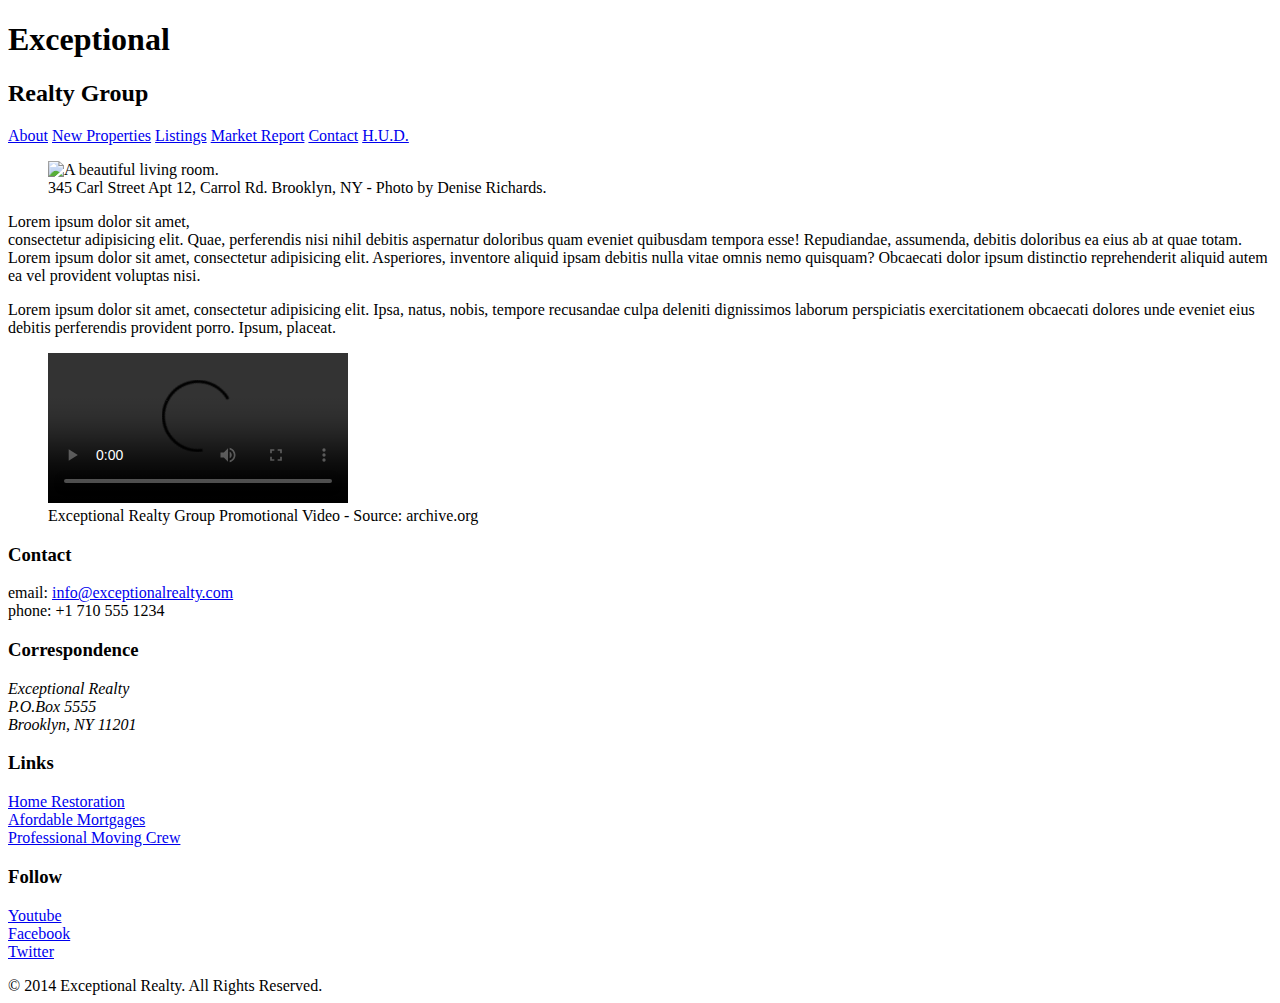
==== index.html @ 7aff089f "Automatically backed up by Learn" ====
<!DOCTYPE html>
<html lang="en">
  <head>
    <meta charset="UTF-8">
    <title>Exceptional Realty Group - Luxury Homes - About</title>
    <link rel="stylesheet" href="https://cdnjs.cloudflare.com/ajax/libs/normalize/8.0.1/normalize.min.css">
    <link rel ="stylesheet" href="css/style.css">
  </head>
  <body>
    <header>
      <!-- logo -->
      <h1>Exceptional</h1>
      <h2>Realty Group</h2>

      <nav>
        <a href="index.html">About</a> <a href="new-properties.html">New Properties</a> <a href="real-estate-listings.html">Listings</a> <a href="market-report.html">Market Report</a> <a href="contact.html">Contact</a> <a href="http://hud.gov" target="_blank">H.U.D.</a>
      </nav>
    </header>

    <section id="featured-property">
      <figure>
        <img src="images/intro-pic.jpg" alt="A beautiful living room." title="Welcome to Exceptional Realty Group">
        <figcaption>345 Carl Street Apt 12, Carrol Rd. Brooklyn, NY - Photo by Denise Richards.</figcaption>
      </figure>

      <p>Lorem ipsum dolor sit amet,<br> consectetur adipisicing elit. Quae, perferendis nisi nihil debitis aspernatur doloribus quam eveniet quibusdam tempora esse! Repudiandae, assumenda, debitis doloribus ea eius ab at quae totam. Lorem ipsum dolor sit amet, consectetur adipisicing elit. Asperiores, inventore aliquid ipsam debitis nulla vitae omnis nemo quisquam? Obcaecati dolor ipsum distinctio reprehenderit aliquid autem ea vel provident voluptas nisi.</p>
      <p>Lorem ipsum dolor sit amet, consectetur adipisicing elit. Ipsa, natus, nobis, tempore recusandae culpa deleniti dignissimos laborum perspiciatis exercitationem obcaecati dolores unde eveniet eius debitis perferendis provident porro. Ipsum, placeat.</p>
    </section>

    <section id="promotional">
      <figure>
        <video controls>
          <source src="videos/real-estate.mp4" type="video/mp4"> 
          <source src="videos/real-estate.ogv" type="video/ogg">
          Your browser does not support HTML5 video. <a href="http://browsehappy.com" target="_blank">Please upgrade your browser</a>.
        </video>
        <figcaption>Exceptional Realty Group Promotional Video - Source: archive.org</figcaption>
      </figure>
    </section>

    <section id="details">
      <div>
        <h3>Contact</h3>
        <p>
          email: <a href="mailto:info@exceptionalrealty.com">info@exceptionalrealty.com</a><br>
          phone: +1 710 555 1234
        </p>
        <h3>Correspondence</h3>
        <address>
          Exceptional Realty<br>
          P.O.Box 5555<br>
          Brooklyn, NY 11201
        </address>
      </div>

      <div>
        <h3>Links</h3>
        <p>
          <a href="#" target="_blank">Home Restoration</a><br>
          <a href="#" target="_blank">Afordable Mortgages</a><br>
          <a href="#" target="_blank">Professional Moving Crew</a>
        </p>
      </div>

      <div>
        <h3>Follow</h3>
        <p>
          <a href="#" target="_blank">Youtube</a><br>
          <a href="#" target="_blank">Facebook</a><br>
          <a href="#" target="_blank">Twitter</a>
        </p>
      </div>
    </section>

    <footer>
      &copy; 2014 Exceptional Realty. All Rights Reserved.
    </footer>

  </body>
</html>
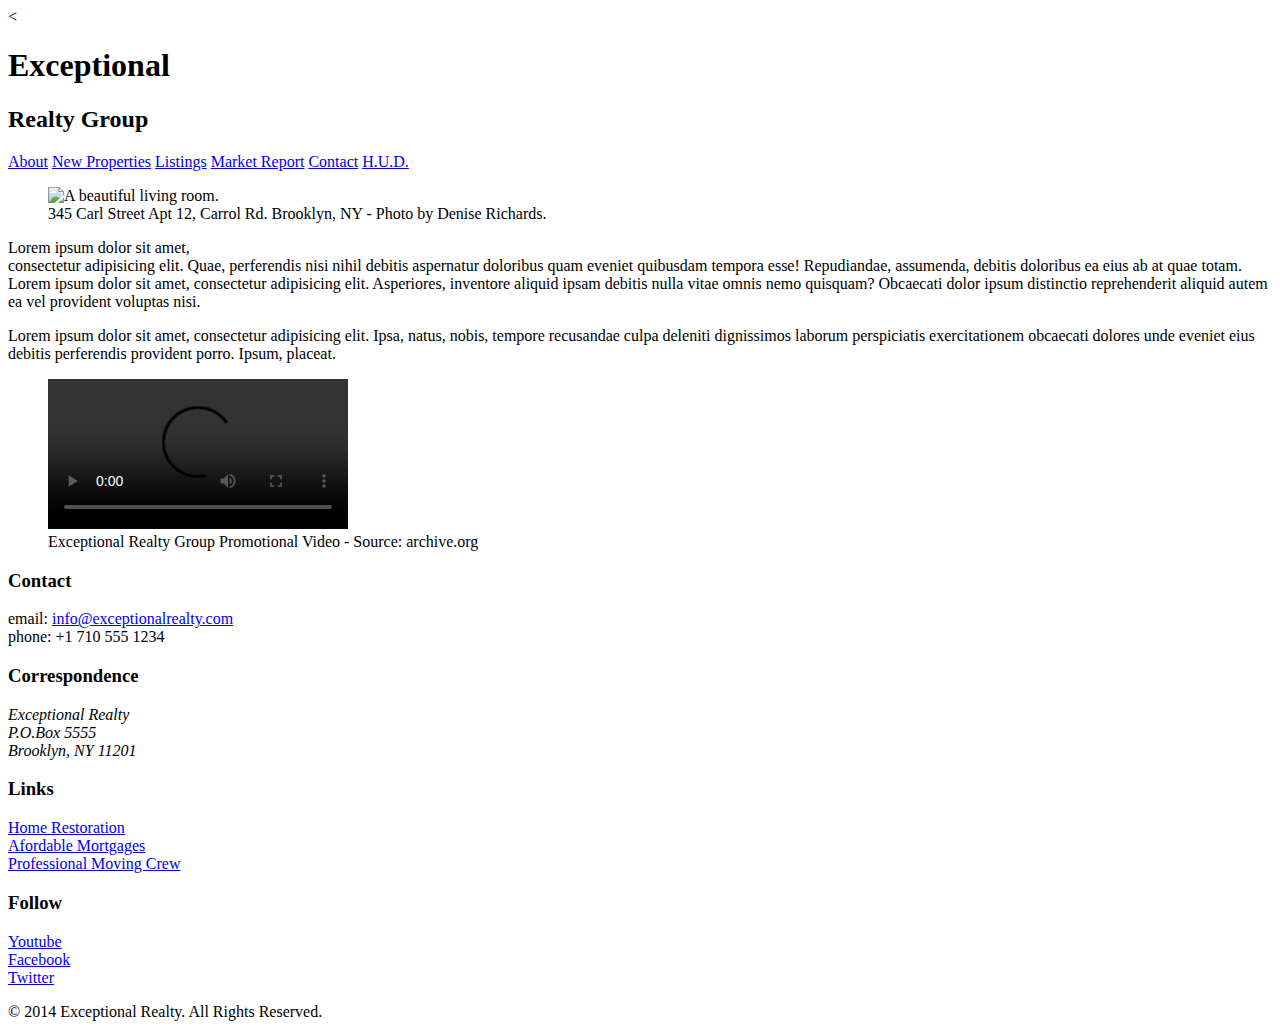
==== commit 7228997b: "Automatically backed up by Learn" ====
--- a/index.html
+++ b/index.html
@@ -4,6 +4,7 @@
     <meta charset="UTF-8">
     <title>Exceptional Realty Group - Luxury Homes - About</title>
     <link rel="stylesheet" href="https://cdnjs.cloudflare.com/ajax/libs/normalize/8.0.1/normalize.min.css">
+    <
     <link rel ="stylesheet" href="css/style.css">
   </head>
   <body>
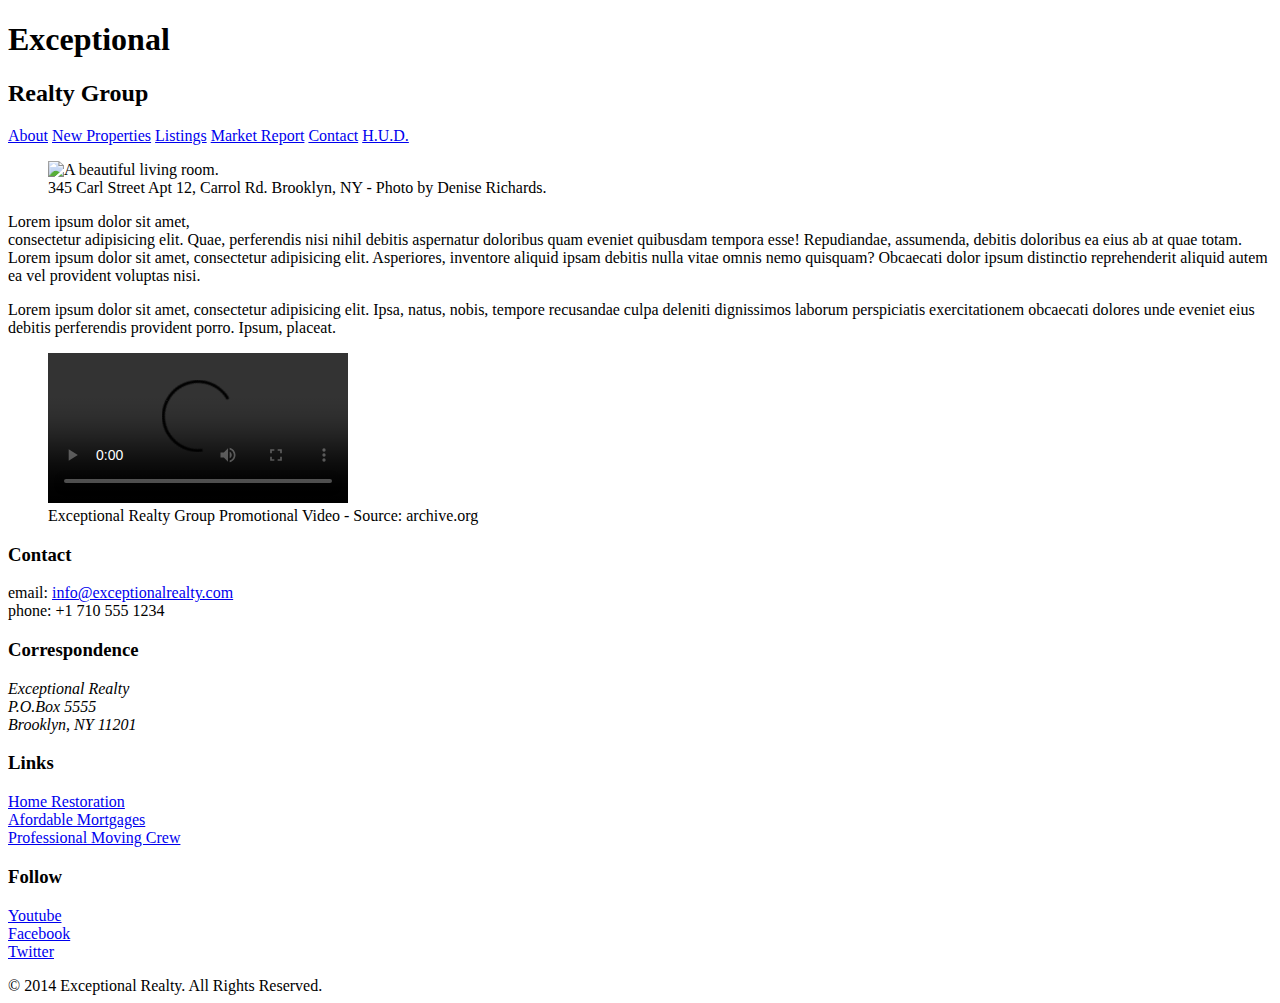
==== commit cbebac65: "Automatically backed up by Learn" ====
--- a/index.html
+++ b/index.html
@@ -4,8 +4,8 @@
     <meta charset="UTF-8">
     <title>Exceptional Realty Group - Luxury Homes - About</title>
     <link rel="stylesheet" href="https://cdnjs.cloudflare.com/ajax/libs/normalize/8.0.1/normalize.min.css">
-    <
     <link rel ="stylesheet" href="css/style.css">
+    
   </head>
   <body>
     <header>
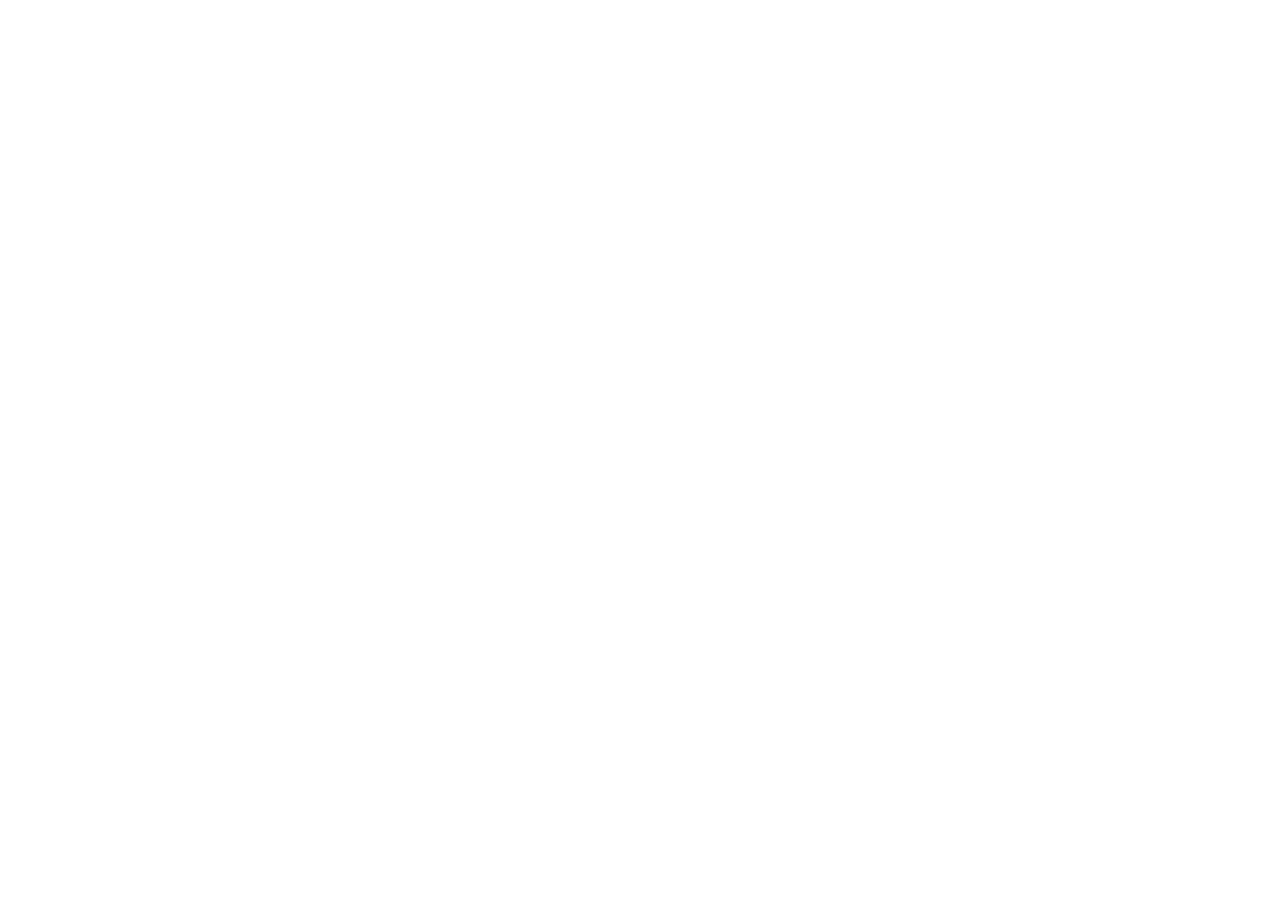
==== commit e98937fa: "Automatically backed up by Learn" ====
--- a/index.html
+++ b/index.html
@@ -5,7 +5,7 @@
     <title>Exceptional Realty Group - Luxury Homes - About</title>
     <link rel="stylesheet" href="https://cdnjs.cloudflare.com/ajax/libs/normalize/8.0.1/normalize.min.css">
     <link rel ="stylesheet" href="css/style.css">
-    
+    <script src=""
   </head>
   <body>
     <header>
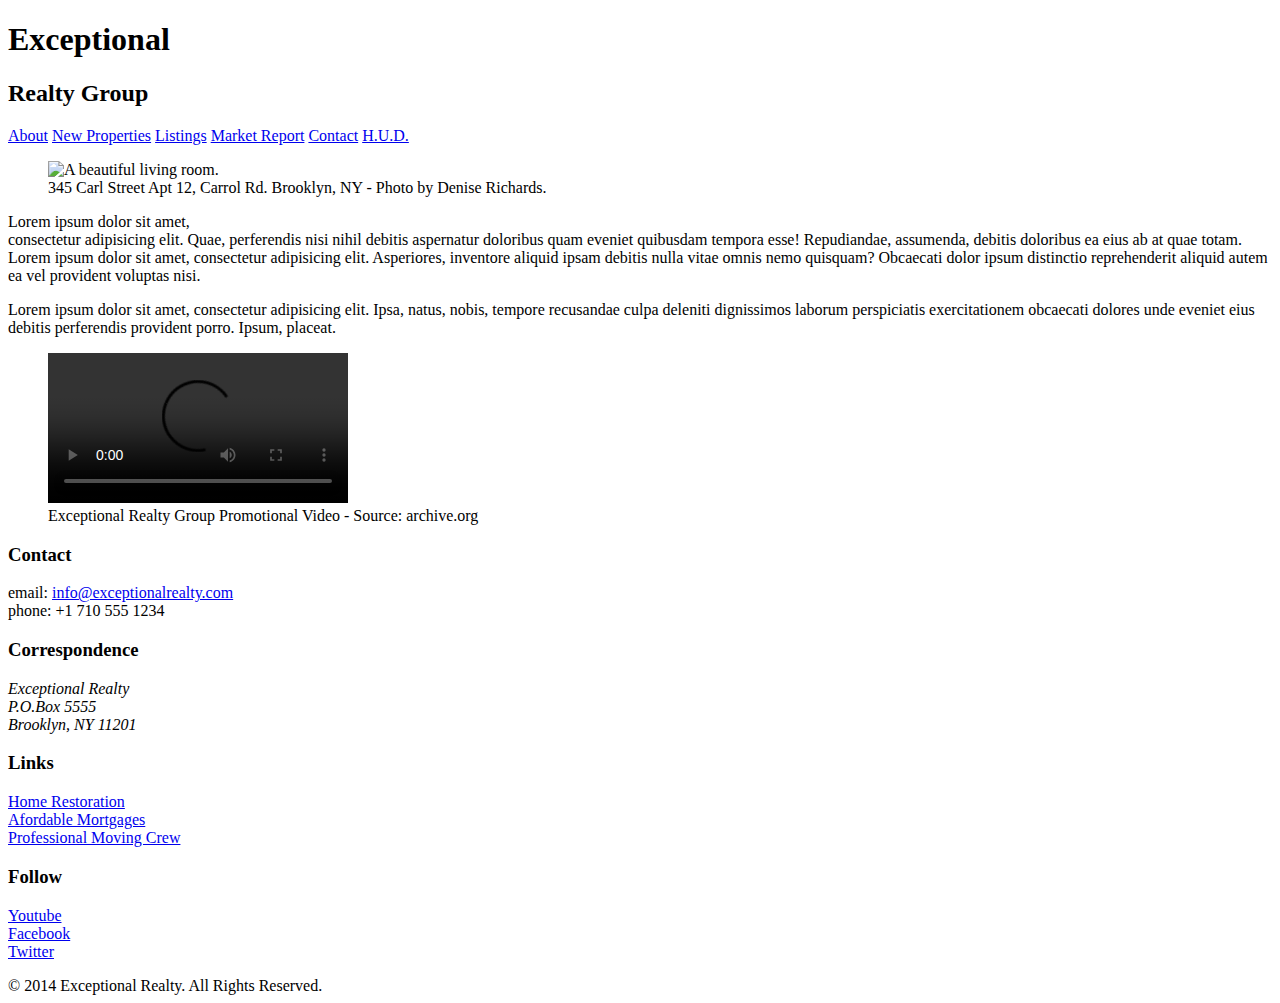
==== commit 89ec126e: "Automatically backed up by Learn" ====
--- a/index.html
+++ b/index.html
@@ -5,7 +5,7 @@
     <title>Exceptional Realty Group - Luxury Homes - About</title>
     <link rel="stylesheet" href="https://cdnjs.cloudflare.com/ajax/libs/normalize/8.0.1/normalize.min.css">
     <link rel ="stylesheet" href="css/style.css">
-    <script src=""
+    <script src="https://cdnjs.cloudflare.com/ajax/libs/modernizr/2.8.3/modernizr.min.js"></script>
   </head>
   <body>
     <header>
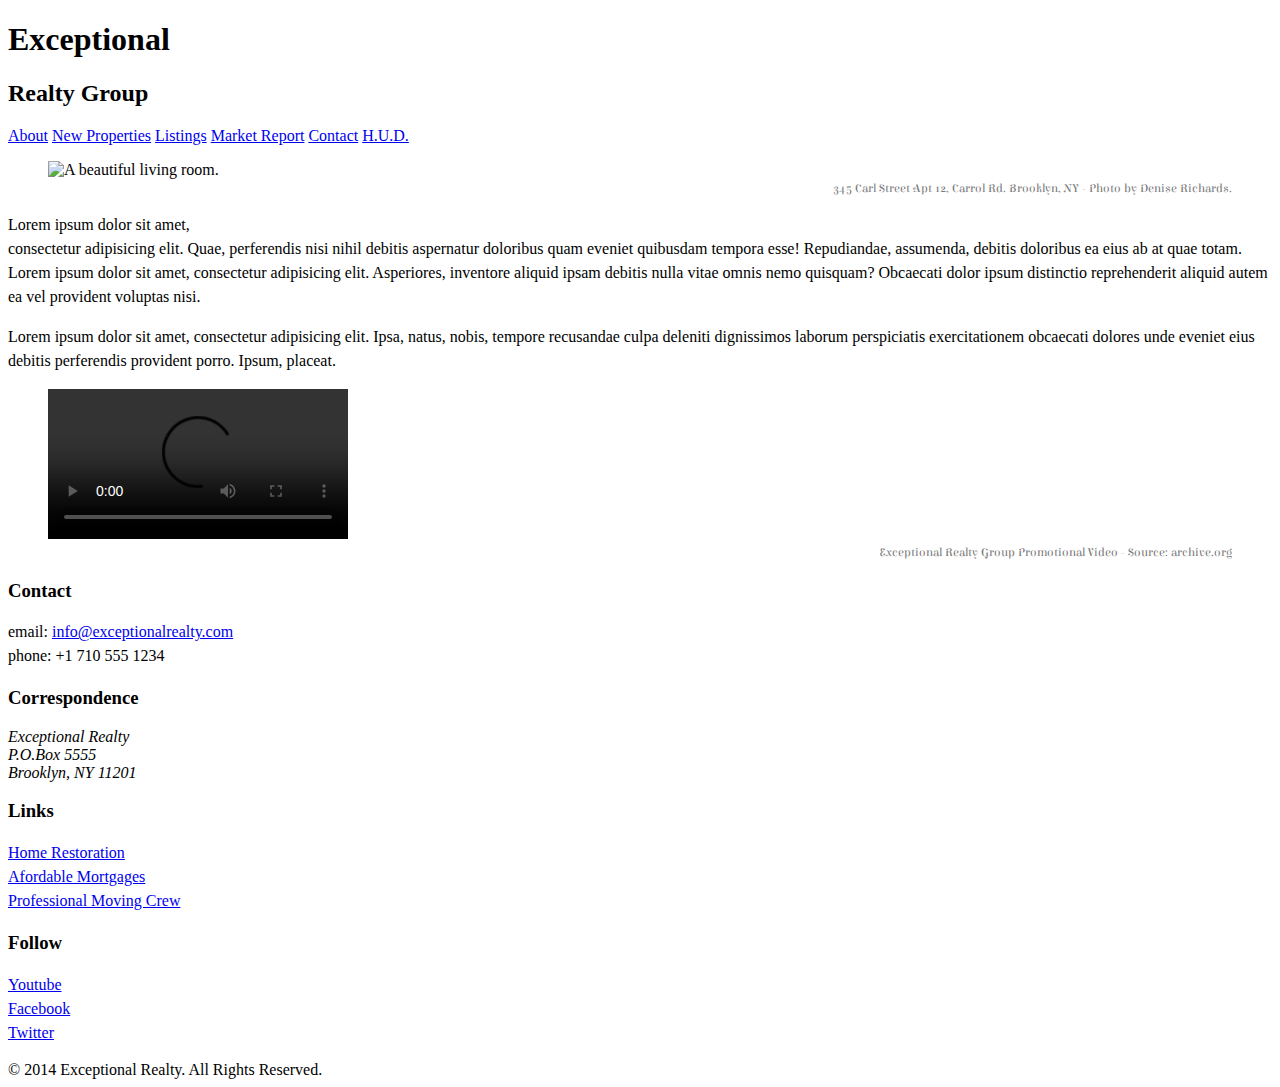
==== commit 8b6f6048: "Automatically backed up by Learn" ====
--- a/index.html
+++ b/index.html
@@ -10,9 +10,10 @@
   <body>
     <header>
       <!-- logo -->
+      <div>
       <h1>Exceptional</h1>
       <h2>Realty Group</h2>
-
+      </div>
       <nav>
         <a href="index.html">About</a> <a href="new-properties.html">New Properties</a> <a href="real-estate-listings.html">Listings</a> <a href="market-report.html">Market Report</a> <a href="contact.html">Contact</a> <a href="http://hud.gov" target="_blank">H.U.D.</a>
       </nav>
--- a/css/style.css
+++ b/css/style.css
@@ -0,0 +1,37 @@
+/* This is a comment!*/
+
+@import url('https://fonts.googleapis.com/css?family=Elsie+Swash+Caps');
+@import url('https://fonts.googleapis.com/css?family=Clicker+Script');
+
+/*CSS Syntax:
+
+selector {
+  property: value;
+  property: value;
+}
+
+*/
+
+/*Type selector*/
+p{
+  font-size: 1em;
+  line-height: 1.5em;
+}
+
+figcaption {
+  /*font-weight: normal;
+  font-size: 0.75em;
+  line-height: 1.5em;
+  font-family: Georgia;*/
+  font: normal 0.75em/1.5em 'Elsie Swash Caps', cursive ;
+  color: #777;
+  text-align: right;
+}
+
+.milk-text {
+  font: bold 2.6em 'Elsie Swash Caps', cursive;
+  color: white;
+  text-shadow: 0 2px 3px #000;
+}
+
+
